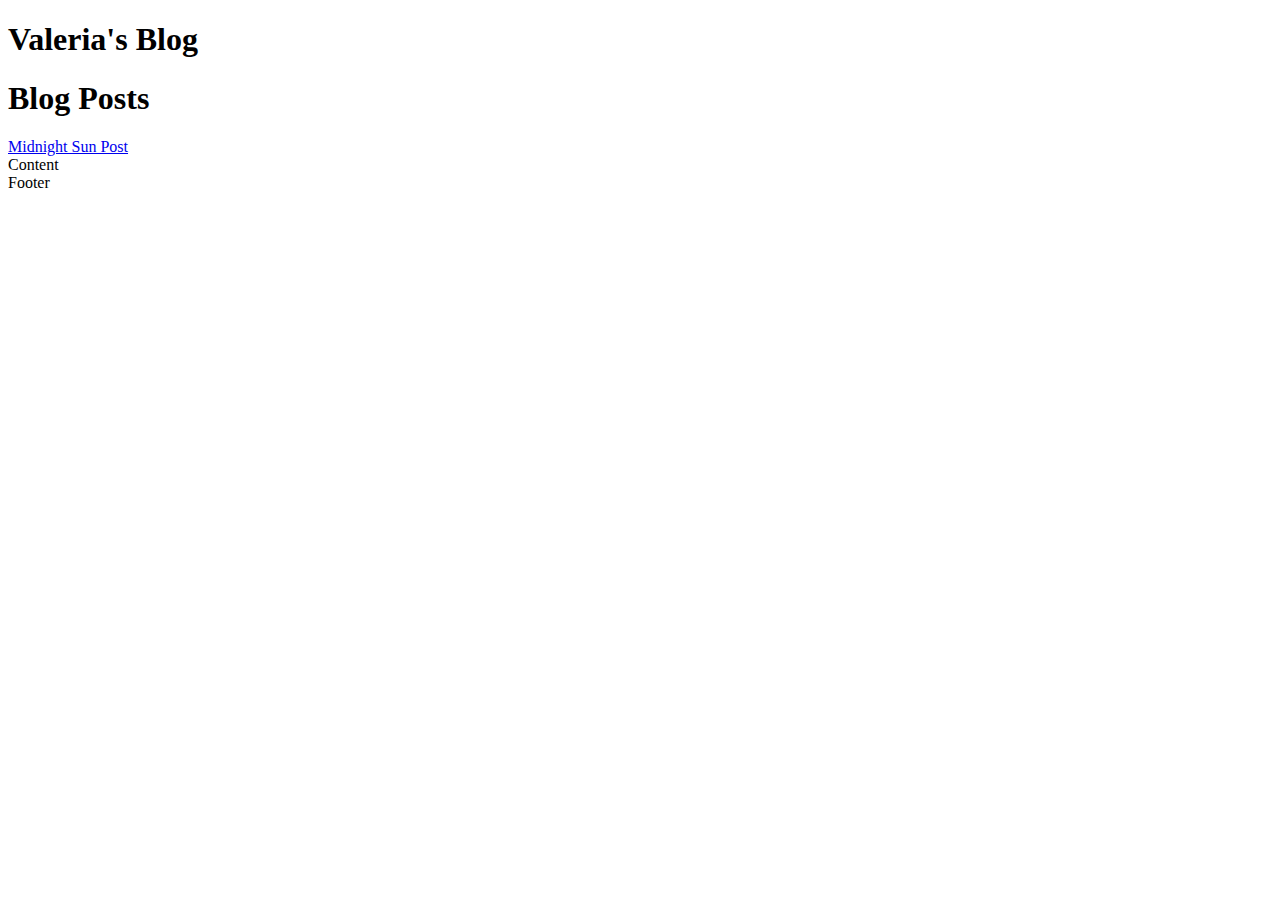
==== index.html @ b51c662a "First Stage of the project" ====
<!DOCTYPE html>
<html lang="en">
  <head>
    <meta charset="utf-8" />
    <title>Exercise 1</title>
    <meta
      content="width=device-width, initial-scale=1, maximum-scale=1"
      name="viewport"
    />
    <link rel="stylesheet" href="css/index_style.css">

  </head>

  <body>
  <div class = "container">
    <div class="header box">
        <h1>Valeria's Blog</h1>
    </div>
    <div class="sidebar box">
      <h1>Blog Posts</h1>
      <!-- Add Link To Blog Here -->
      <a href="blog_post.html">Midnight Sun Post</a>
    </div>
    <div class="content box">Content</div>
    <div class="footer box">Footer</div>
  </div>
  </body>
</html>
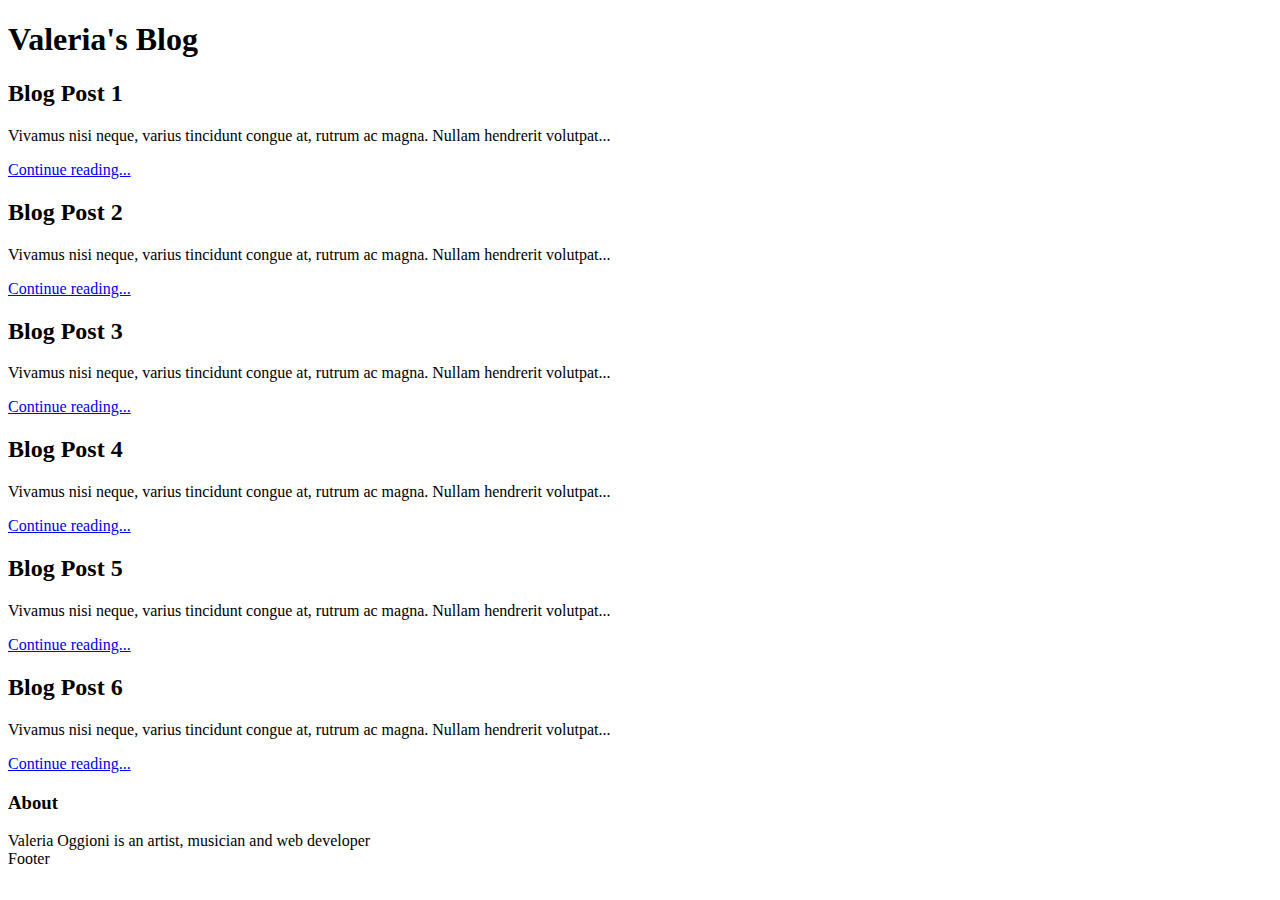
==== commit 5b6bc4bf: "A stage where the bog posts don't wrap" ====
--- a/index.html
+++ b/index.html
@@ -2,7 +2,7 @@
 <html lang="en">
   <head>
     <meta charset="utf-8" />
-    <title>Exercise 1</title>
+    <title>My Blog</title>
     <meta
       content="width=device-width, initial-scale=1, maximum-scale=1"
       name="viewport"
@@ -12,17 +12,64 @@
   </head>
 
   <body>
-  <div class = "container">
-    <div class="header box">
-        <h1>Valeria's Blog</h1>
-    </div>
-    <div class="sidebar box">
-      <h1>Blog Posts</h1>
-      <!-- Add Link To Blog Here -->
-      <a href="blog_post.html">Midnight Sun Post</a>
-    </div>
-    <div class="content box">Content</div>
-    <div class="footer box">Footer</div>
-  </div>
+      <div class="container">
+
+        <!-- Header -->
+        <div class="header box">
+            <h1>Valeria's Blog</h1>
+        </div>
+      
+        <div class="blogs-container">
+            <!-- Blog's Articles to go to -->
+            <div class="blog-post box">
+              <h2>Blog Post 1</h2>
+              <p>Vivamus nisi neque, varius tincidunt congue at, rutrum ac magna. Nullam hendrerit volutpat...</p>
+              <a href="blog_post.html">Continue reading...</a>
+            </div>
+
+            <div class="blog-post box">
+              <h2>Blog Post 2</h2>
+              <p>Vivamus nisi neque, varius tincidunt congue at, rutrum ac magna. Nullam hendrerit volutpat...</p>
+              <a href="blog_post.html">Continue reading...</a>
+            </div>
+
+            <div class="blog-post box">
+              <h2>Blog Post 3</h2>
+              <p>Vivamus nisi neque, varius tincidunt congue at, rutrum ac magna. Nullam hendrerit volutpat...</p>
+              <a href="blog_post.html">Continue reading...</a>
+            </div>
+
+            <div class="blog-post box">
+              <h2>Blog Post 4</h2>
+              <p>Vivamus nisi neque, varius tincidunt congue at, rutrum ac magna. Nullam hendrerit volutpat...</p>
+              <a href="blog_post.html">Continue reading...</a>
+            </div>
+
+            <div class="blog-post box">
+              <h2>Blog Post 5</h2>
+              <p>Vivamus nisi neque, varius tincidunt congue at, rutrum ac magna. Nullam hendrerit volutpat...</p>
+              <a href="blog_post.html">Continue reading...</a>
+            </div>
+
+            <div class="blog-post box">
+              <h2>Blog Post 6</h2>
+              <p>Vivamus nisi neque, varius tincidunt congue at, rutrum ac magna. Nullam hendrerit volutpat...</p>
+              <a href="blog_post.html">Continue reading...</a>
+            </div>
+       </div>
+        
+        <!-- Sidebar -->
+        <div class="sidebar box">
+          <h3>About</h3>
+          <div class="side-cont">Valeria Oggioni is an artist, musician and web developer</div>
+          <div class="side-cont"></div>
+          <div class="side-cont"></div>
+          
+          
+        </div>
+
+        <!-- Footer -->
+        <div class="footer box">Footer</div>
+      </div>
   </body>
 </html>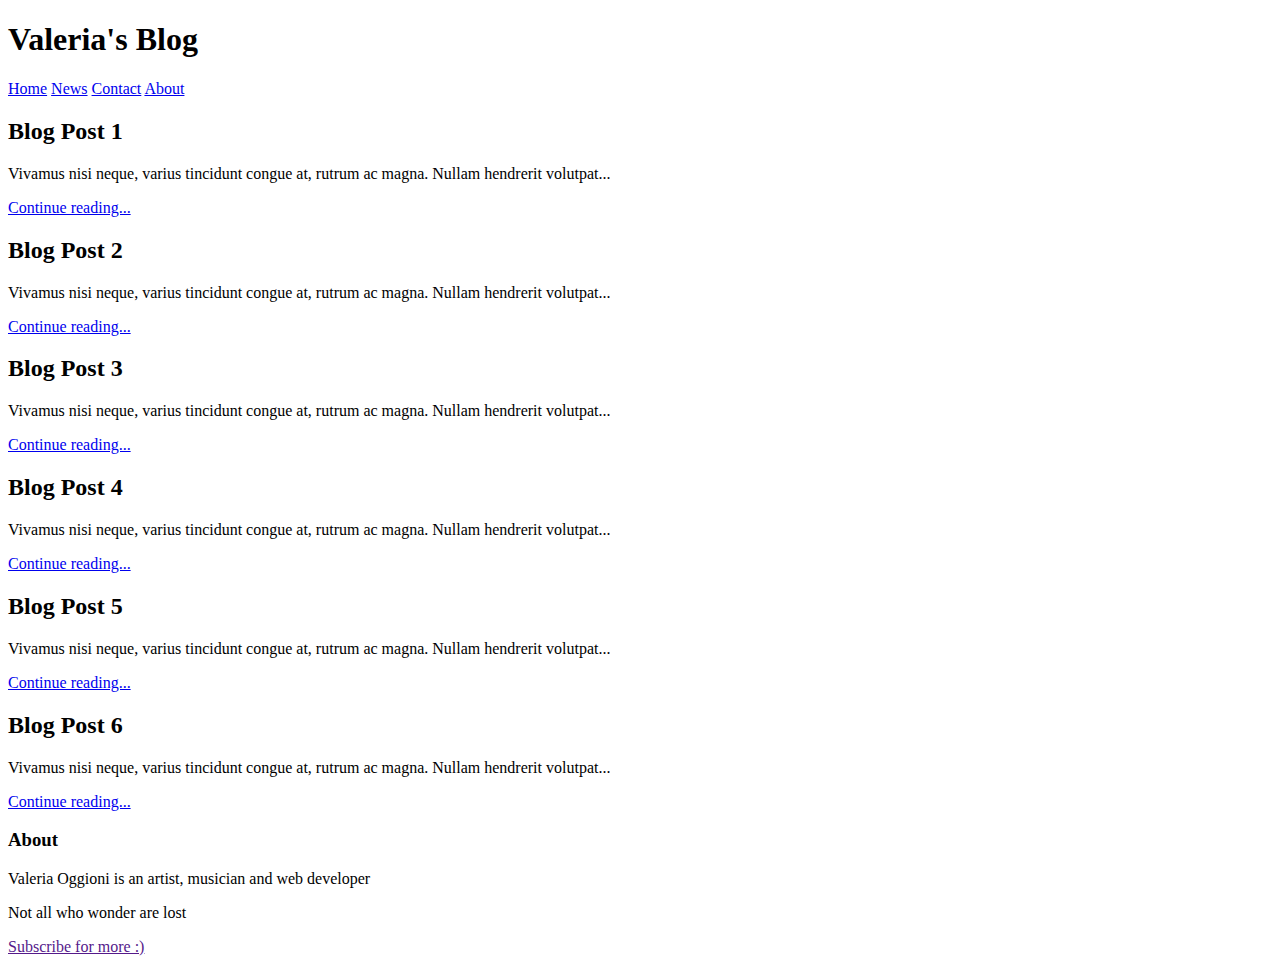
==== commit 05dda19a: "The averall site contains all the information. Media query for large screens doesn't display as desi" ====
--- a/index.html
+++ b/index.html
@@ -1,75 +1,84 @@
 <!DOCTYPE html>
 <html lang="en">
-  <head>
-    <meta charset="utf-8" />
-    <title>My Blog</title>
-    <meta
-      content="width=device-width, initial-scale=1, maximum-scale=1"
-      name="viewport"
-    />
-    <link rel="stylesheet" href="css/index_style.css">
 
-  </head>
+<head>
+  <meta charset="utf-8" />
+  <title>My Blog</title>
+  <meta content="width=device-width, initial-scale=1, maximum-scale=1" name="viewport" />
+  <link rel="stylesheet" href="css/index_style.css">
 
-  <body>
-      <div class="container">
+</head>
 
-        <!-- Header -->
-        <div class="header box">
-            <h1>Valeria's Blog</h1>
-        </div>
-      
-        <div class="blogs-container">
-            <!-- Blog's Articles to go to -->
-            <div class="blog-post box">
-              <h2>Blog Post 1</h2>
-              <p>Vivamus nisi neque, varius tincidunt congue at, rutrum ac magna. Nullam hendrerit volutpat...</p>
-              <a href="blog_post.html">Continue reading...</a>
-            </div>
+<body>
+  <div class="main-container">
 
-            <div class="blog-post box">
-              <h2>Blog Post 2</h2>
-              <p>Vivamus nisi neque, varius tincidunt congue at, rutrum ac magna. Nullam hendrerit volutpat...</p>
-              <a href="blog_post.html">Continue reading...</a>
-            </div>
+    <!-- Header -->
+    <div class="header">
+      <h1>Valeria's Blog</h1>
+      <div class="topnav">
+        <a class="active" href="#home">Home</a>
+        <a href="#news">News</a>
+        <a href="#contact">Contact</a>
+        <a href="#about">About</a>
+      </div>
+    </div>
 
-            <div class="blog-post box">
-              <h2>Blog Post 3</h2>
-              <p>Vivamus nisi neque, varius tincidunt congue at, rutrum ac magna. Nullam hendrerit volutpat...</p>
-              <a href="blog_post.html">Continue reading...</a>
-            </div>
+    <!-- article's container -->
+    <div class="blogs-container">
+      <!-- Blog's Articles to go to -->
+      <div class="blog-post box">
+        <h2>Blog Post 1</h2>
+        <p>Vivamus nisi neque, varius tincidunt congue at, rutrum ac magna. Nullam hendrerit volutpat...</p>
+        <a href="blog_post.html">Continue reading...</a>
+      </div>
 
-            <div class="blog-post box">
-              <h2>Blog Post 4</h2>
-              <p>Vivamus nisi neque, varius tincidunt congue at, rutrum ac magna. Nullam hendrerit volutpat...</p>
-              <a href="blog_post.html">Continue reading...</a>
-            </div>
+      <div class="blog-post box">
+        <h2>Blog Post 2</h2>
+        <p>Vivamus nisi neque, varius tincidunt congue at, rutrum ac magna. Nullam hendrerit volutpat...</p>
+        <a href="blog_post.html">Continue reading...</a>
+      </div>
 
-            <div class="blog-post box">
-              <h2>Blog Post 5</h2>
-              <p>Vivamus nisi neque, varius tincidunt congue at, rutrum ac magna. Nullam hendrerit volutpat...</p>
-              <a href="blog_post.html">Continue reading...</a>
-            </div>
+      <div class="blog-post box">
+        <h2>Blog Post 3</h2>
+        <p>Vivamus nisi neque, varius tincidunt congue at, rutrum ac magna. Nullam hendrerit volutpat...</p>
+        <a href="blog_post.html">Continue reading...</a>
+      </div>
 
-            <div class="blog-post box">
-              <h2>Blog Post 6</h2>
-              <p>Vivamus nisi neque, varius tincidunt congue at, rutrum ac magna. Nullam hendrerit volutpat...</p>
-              <a href="blog_post.html">Continue reading...</a>
-            </div>
-       </div>
-        
-        <!-- Sidebar -->
-        <div class="sidebar box">
-          <h3>About</h3>
-          <div class="side-cont">Valeria Oggioni is an artist, musician and web developer</div>
-          <div class="side-cont"></div>
-          <div class="side-cont"></div>
-          
-          
-        </div>
+      <div class="blog-post box">
+        <h2>Blog Post 4</h2>
+        <p>Vivamus nisi neque, varius tincidunt congue at, rutrum ac magna. Nullam hendrerit volutpat...</p>
+        <a href="blog_post.html">Continue reading...</a>
+      </div>
 
-        <!-- Footer -->
-        <div class="footer box">Footer</div>
+      <div class="blog-post box">
+        <h2>Blog Post 5</h2>
+        <p>Vivamus nisi neque, varius tincidunt congue at, rutrum ac magna. Nullam hendrerit volutpat...</p>
+        <a href="blog_post.html">Continue reading...</a>
       </div>
-  </body>
+
+      <div class="blog-post box">
+        <h2>Blog Post 6</h2>
+        <p>Vivamus nisi neque, varius tincidunt congue at, rutrum ac magna. Nullam hendrerit volutpat...</p>
+        <a href="blog_post.html">Continue reading...</a>
+      </div>
+    </div>
+
+    <!-- Sidebar -->
+    <div class="sidebar">
+      <h3>About</h3>
+      <p class="side-cont">Valeria Oggioni is an artist, musician and web developer</p>
+      <div class="side-cont"></div>
+      <div class="side-cont"></div>
+
+
+    </div>
+
+    <!-- Footer -->
+    <div class="footer">
+      <p>Not all who wonder are lost</p>
+      <a href="">Subscribe for more :)</a>
+    </div>
+  </div>
+</body>
+
 </html>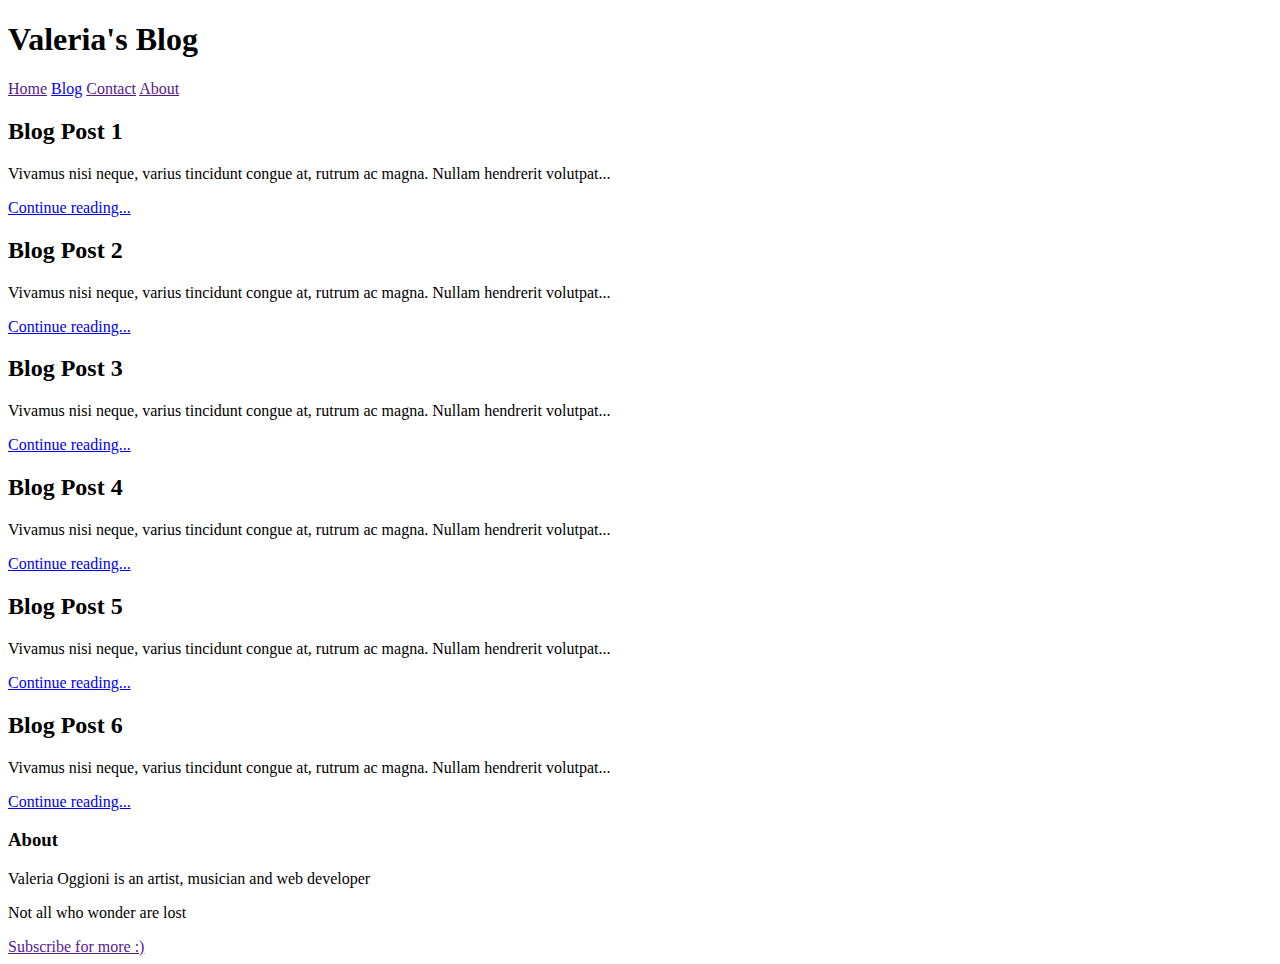
==== commit ac6dc7d1: "blog post and home page don't display as desired" ====
--- a/index.html
+++ b/index.html
@@ -16,10 +16,10 @@
     <div class="header">
       <h1>Valeria's Blog</h1>
       <div class="topnav">
-        <a class="active" href="#home">Home</a>
-        <a href="#news">News</a>
-        <a href="#contact">Contact</a>
-        <a href="#about">About</a>
+        <a class="active" href="">Home</a>
+        <a href="index.html">Blog</a>
+        <a href="">Contact</a>
+        <a href="">About</a>
       </div>
     </div>
 
